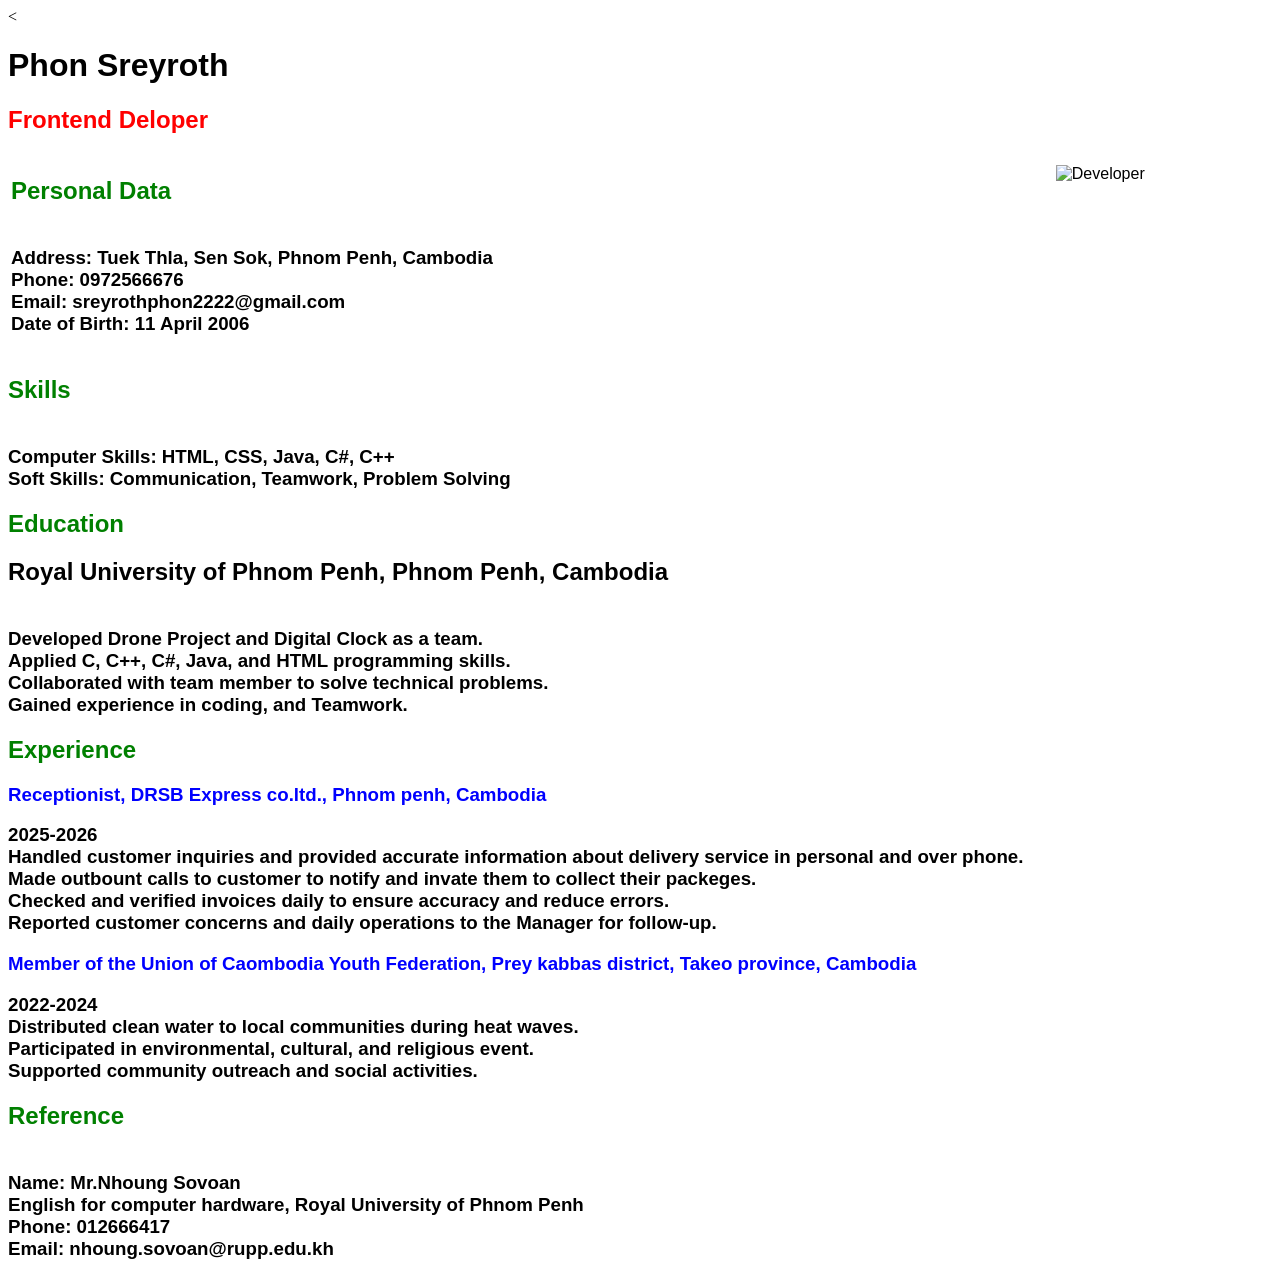
==== CV.html.html @ e8c8ed7d "Add files via upload" ====
<!DOCTYPE html>
<html lang="en">
<head>
    <meta charset="UTF-8">
    <meta name="viewport" content="width=device-width, initial-scale=1.0">
    <title>Phon Sreyroth-CV</title>
</head>
<body> <<font face="Arial">
    <h1>
        Phon Sreyroth
    </h1>
    <h2> <font color="red">
        Frontend Deloper 
        </font>    
    </h2>
    <table width="95%">
        <tr>
            <td>
                <h2>
                <font color="green">
                    Personal Data
                </font>
                </h2>
                <h3>
                    <p>
                       <br> Address: Tuek Thla, Sen Sok, Phnom Penh, Cambodia
                       <br> Phone: 0972566676
                       <br> Email: sreyrothphon2222@gmail.com
                       <br> Date of Birth: 11 April 2006
                    </p>
                </h3>
            </td>
            <th>
                <td>
                    <img src="photo_2026-09-23_17-22-05.jpg" alt="Developer" width="150" height="180" align="right">
                </td>
            </th>
        </tr>
    </table>
    <h2> <font color="green">
         Skills
         </font>
         <h3>
            
            <br> Computer Skills: HTML, CSS, Java, C#, C++
            <br> Soft Skills: Communication, Teamwork, Problem Solving
        </h3>
    </h2>
    <h2> <font color="green">
        Education
        </font>
        <h2 font color="blue">
            Royal University of Phnom Penh, Phnom Penh, Cambodia
            <h3>
                <p>     
                    <br> Developed Drone Project and Digital Clock as a team.
                    <br> Applied C, C++, C#, Java, and HTML programming skills.
                    <br> Collaborated with team member to solve technical problems.      
                    <br> Gained experience in coding, and Teamwork.  
                </p>
            </h3>
        </h2>
    </h2>
    <h2> <font color="green">
        Experience
        </font>
        <h3> <font color="blue">
            Receptionist, DRSB Express co.ltd., Phnom penh, Cambodia
            </font>
            <p>
                2025-2026
                <br> Handled customer inquiries and provided accurate information about delivery service in personal and over phone.
                <br> Made outbount calls to customer to notify and invate them to collect their packeges.
                <br> Checked and verified invoices daily to ensure accuracy and reduce errors.
                <br> Reported customer concerns and daily operations to the Manager for follow-up.
            </p>
        </h3>
        <h3> <font color="blue">
            Member of the Union of Caombodia Youth Federation, Prey kabbas district, Takeo province, Cambodia
            </font>
            <p>
                2022-2024
                <br> Distributed clean water to local communities during heat waves.
                <br> Participated in environmental, cultural, and religious event.
                <br> Supported community outreach and social activities.
            </p>
        </h3>
    </h2>
    <h2> <font color="green">
        Reference
        </font>
        <h3>
            <br>   Name: Mr.Nhoung Sovoan
            <br>  English for computer hardware, Royal University of Phnom Penh
            <br>  Phone: 012666417
            <br>  Email: nhoung.sovoan@rupp.edu.kh
            
        </h3>
    </h2>
</font>
</body>
</html>
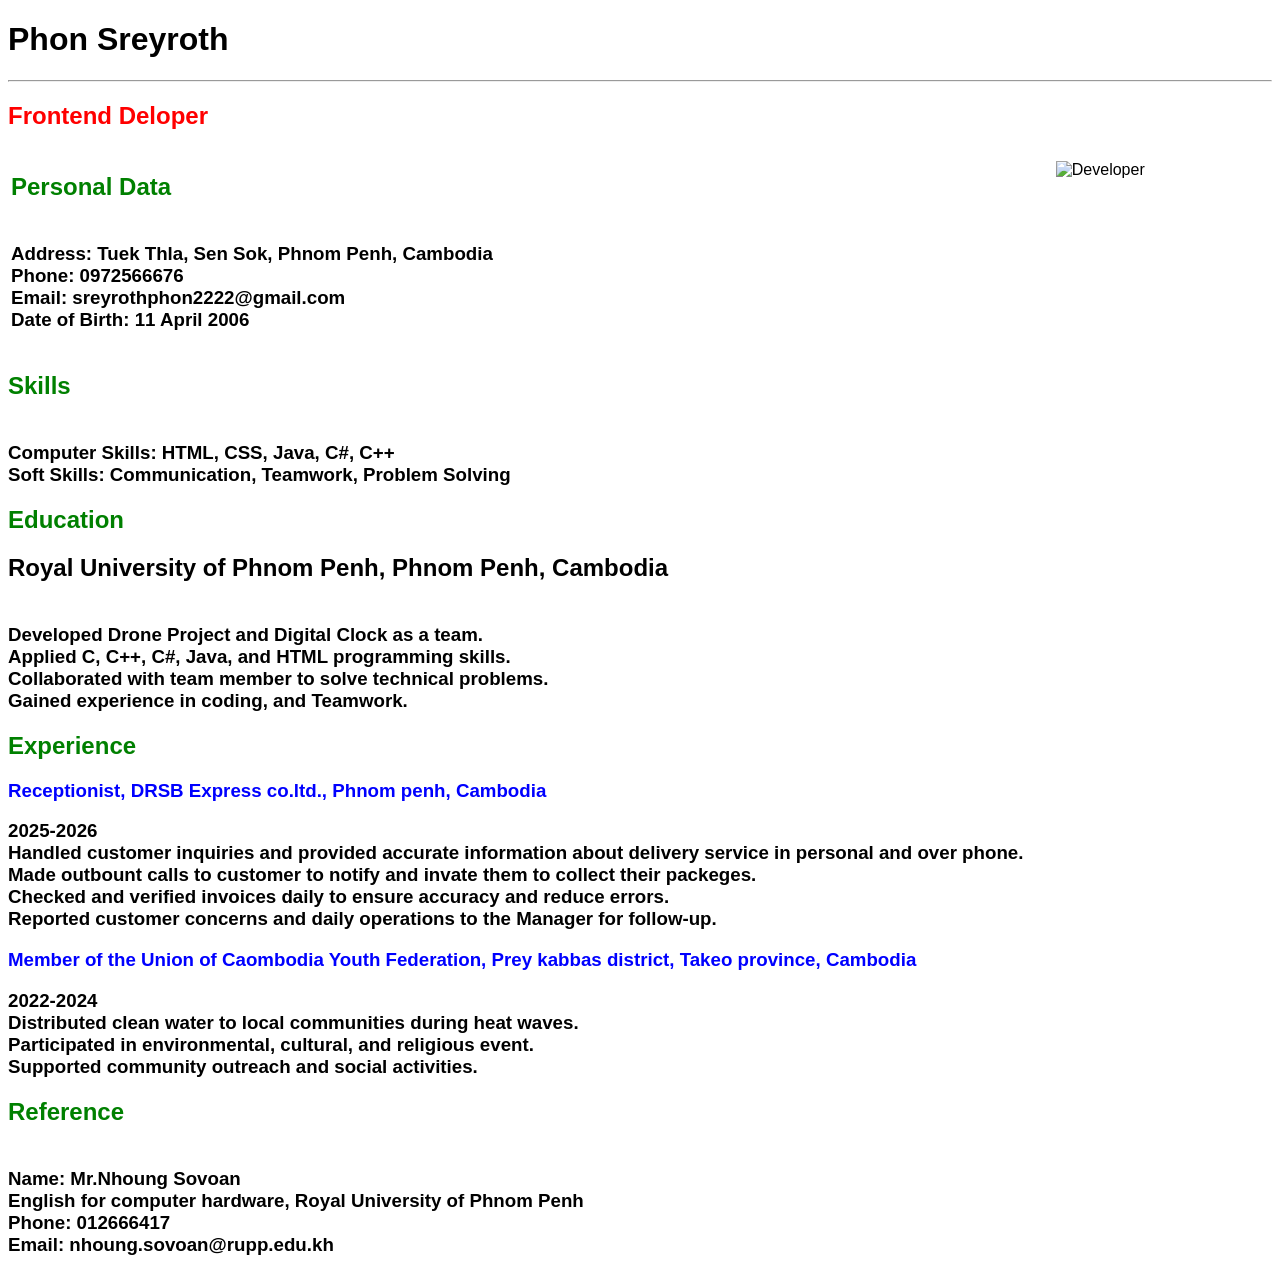
==== commit 7f7c33db: "Add files via upload" ====
--- a/CV.html.html
+++ b/CV.html.html
@@ -5,10 +5,11 @@
     <meta name="viewport" content="width=device-width, initial-scale=1.0">
     <title>Phon Sreyroth-CV</title>
 </head>
-<body> <<font face="Arial">
+<body> <font face="Arial">
     <h1>
         Phon Sreyroth
     </h1>
+    <hr>
     <h2> <font color="red">
         Frontend Deloper 
         </font>    
@@ -90,10 +91,10 @@
         Reference
         </font>
         <h3>
-            <br>   Name: Mr.Nhoung Sovoan
-            <br>  English for computer hardware, Royal University of Phnom Penh
-            <br>  Phone: 012666417
-            <br>  Email: nhoung.sovoan@rupp.edu.kh
+            <br> Name: Mr.Nhoung Sovoan
+            <br> English for computer hardware, Royal University of Phnom Penh
+            <br> Phone: 012666417
+            <br> Email: nhoung.sovoan@rupp.edu.kh
             
         </h3>
     </h2>
